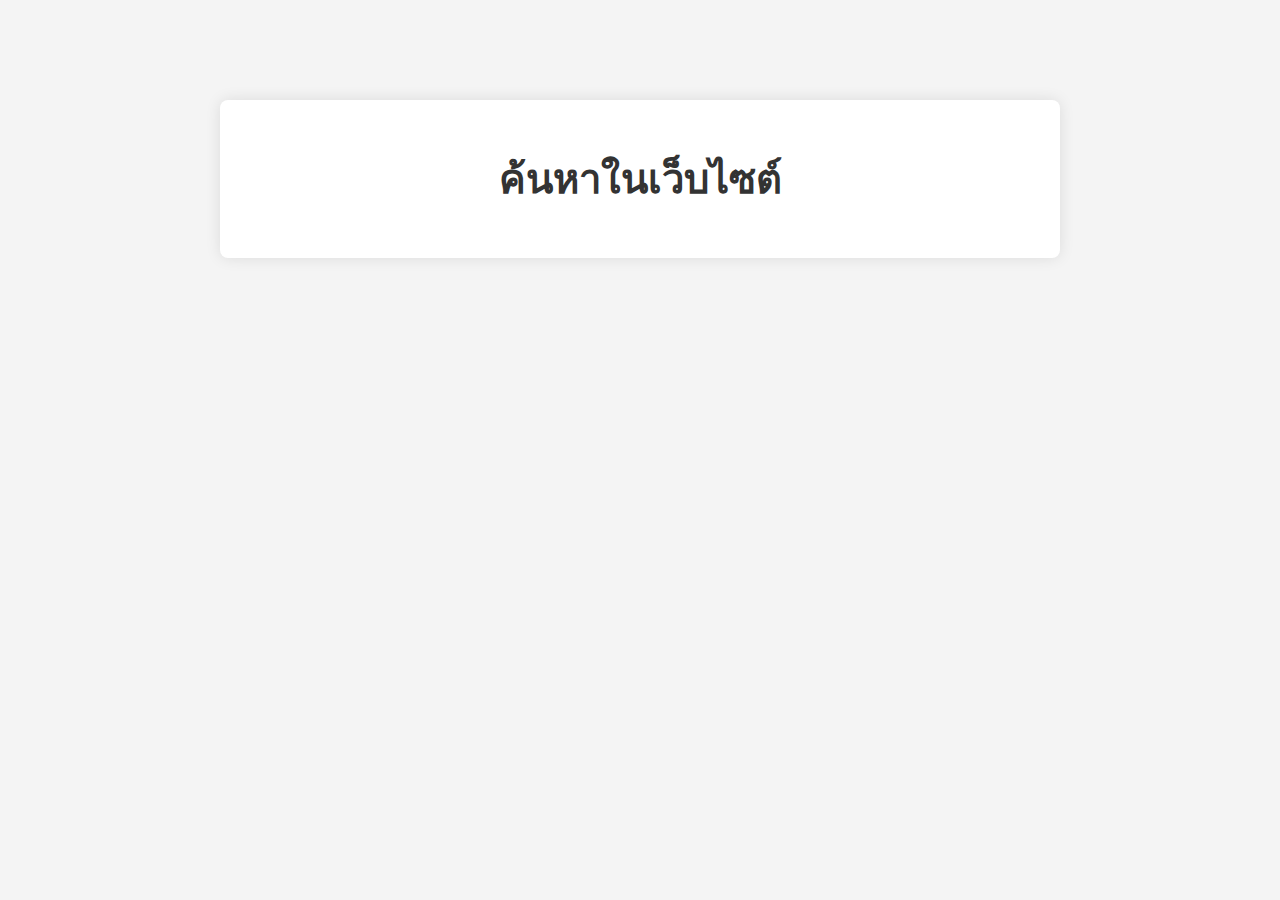
==== index.html @ 79a7a0cd "Initial commit" ====
<!DOCTYPE html>
<html lang="th">
<head>
    <meta charset="UTF-8">
    <meta name="viewport" content="width=device-width, initial-scale=1.0">
    <title>Search Engine ภายในเว็บไซต์</title>
    <style>
        body {
            font-family: Arial, sans-serif;
            margin: 0;
            padding: 0;
            background-color: #f4f4f4;
        }
        .search-container {
            width: 100%;
            max-width: 800px;
            margin: 100px auto;
            padding: 20px;
            background-color: #fff;
            box-shadow: 0 0 15px rgba(0, 0, 0, 0.1);
            border-radius: 8px;
            text-align: center;
        }
        h1 {
            font-size: 2.5em;
            color: #333;
        }
        .gcse-search {
            margin-top: 20px;
        }
    </style>
</head>
<body>

<div class="search-container">
    <h1>ค้นหาในเว็บไซต์</h1>

    <!-- Google Custom Search Engine (CSE) -->
    <script async src="https://cse.google.com/cse.js?cx=87a0503a0e3d64e7e"></script>
    <div class="gcse-search"></div>
</div>

</body>
</html>
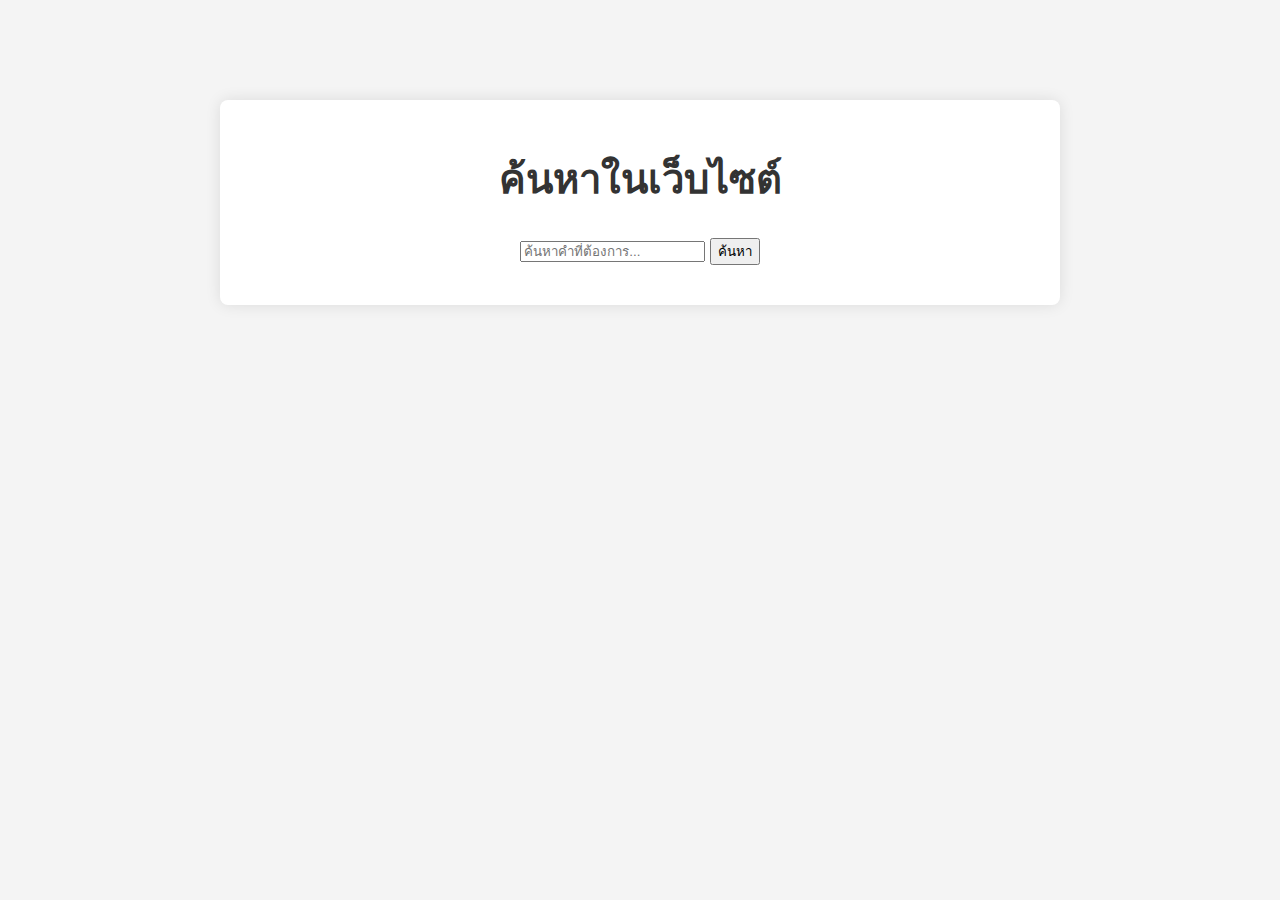
==== commit 31360832: "Initial commit" ====
--- a/index.html
+++ b/index.html
@@ -25,8 +25,24 @@
             font-size: 2.5em;
             color: #333;
         }
-        .gcse-search {
+        .results {
             margin-top: 20px;
+            text-align: left;
+        }
+        .result-item {
+            margin-bottom: 20px;
+            padding: 10px;
+            background-color: #f9f9f9;
+            border-radius: 5px;
+        }
+        .result-item h2 {
+            margin: 0;
+            font-size: 1.5em;
+            color: #007bff;
+        }
+        .result-item p {
+            margin: 0;
+            color: #555;
         }
     </style>
 </head>
@@ -34,11 +50,12 @@
 
 <div class="search-container">
     <h1>ค้นหาในเว็บไซต์</h1>
+    <input type="text" id="searchInput" placeholder="ค้นหาคำที่ต้องการ...">
+    <button onclick="search()">ค้นหา</button>
 
-    <!-- Google Custom Search Engine (CSE) -->
-    <script async src="https://cse.google.com/cse.js?cx=87a0503a0e3d64e7e"></script>
-    <div class="gcse-search"></div>
+    <div class="results" id="results"></div>
 </div>
 
+<script src="search.js"></script>
 </body>
-</html>+</html>
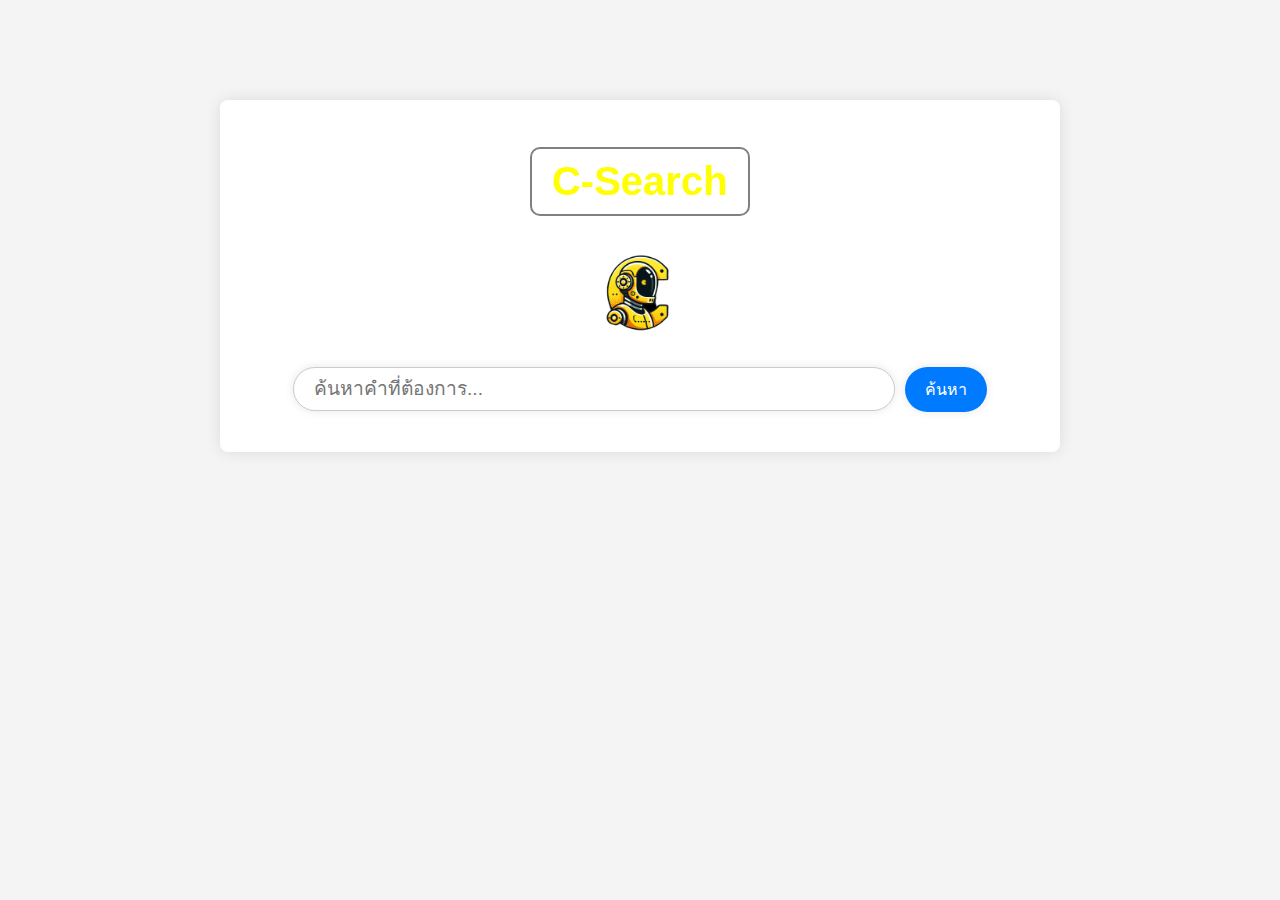
==== commit 99f2a8f0: "Your commit message" ====
--- a/index.html
+++ b/index.html
@@ -23,7 +23,38 @@
         }
         h1 {
             font-size: 2.5em;
-            color: #333;
+            color: yellow;
+            border: 2px solid gray;
+            display: inline-block;
+            padding: 10px 20px;
+            border-radius: 10px;
+        }
+        .search-box {
+            position: relative;
+            margin-top: 20px;
+            display: flex;
+            justify-content: center;
+            align-items: center;
+        }
+        .search-box input[type="text"] {
+            width: 70%;
+            padding: 10px 20px;
+            font-size: 1.2em;
+            border-radius: 25px;
+            border: 1px solid #ccc;
+            outline: none;
+            box-shadow: 0 0 10px rgba(0, 0, 0, 0.1); /* เพิ่มเงาเพื่อความสวยงาม */
+        }
+        .search-box button {
+            padding: 10px 20px;
+            font-size: 1em;
+            border-radius: 25px;
+            border: none;
+            background-color: #007bff;
+            color: #fff;
+            cursor: pointer;
+            margin-left: 10px;
+            box-shadow: 0 0 10px rgba(0, 0, 0, 0.1); /* เพิ่มเงาเพื่อความสวยงาม */
         }
         .results {
             margin-top: 20px;
@@ -44,14 +75,22 @@
             margin: 0;
             color: #555;
         }
+        .search-image {
+            margin-bottom: 20px;
+        }
     </style>
 </head>
 <body>
 
 <div class="search-container">
-    <h1>ค้นหาในเว็บไซต์</h1>
-    <input type="text" id="searchInput" placeholder="ค้นหาคำที่ต้องการ...">
-    <button onclick="search()">ค้นหา</button>
+    <h1>C-Search</h1>
+    <div class="search-image">
+        <img src="imageweb/crobo.jpg" alt="Search Icon" width="100" height="100"> <!-- รูปภาพขนาด 100x100 -->
+    </div>
+    <div class="search-box">
+        <input type="text" id="searchInput" placeholder="ค้นหาคำที่ต้องการ...">
+        <button onclick="search()">ค้นหา</button>
+    </div>
 
     <div class="results" id="results"></div>
 </div>
